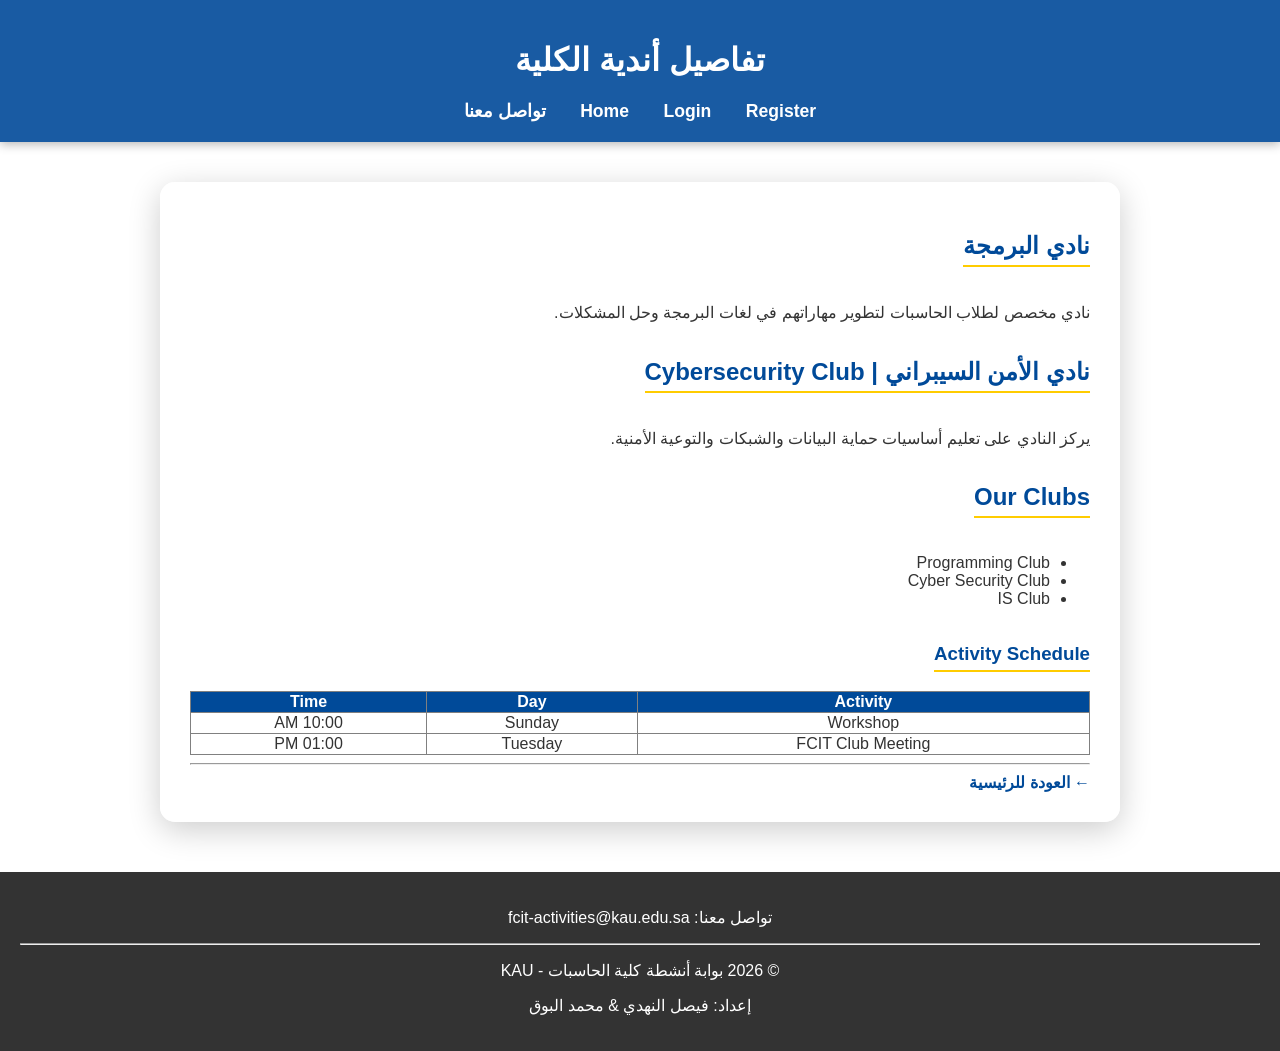
==== activities-ar.html @ 1d7308d8 "Add Arabic activities details page" ====
<!DOCTYPE html>
<html lang="ar" dir="rtl">
<head>
    <meta charset="UTF-8">
    <title>تفاصيل الأنشطة | Activities Details</title>
    <link rel="stylesheet" href="style.css">
</head>
<body>
    <header>
        <h1>تفاصيل أندية الكلية</h1>
        <nav>
            <a href="index.html">Home</a>
            <a href="login.html">Login</a>
            <a href="register.html">Register</a>
            <a href="#footer-section">تواصل معنا</a> 

        </nav>
    </header>

    <main>
        <section>
            <h2>نادي البرمجة</h2>
            <p>نادي مخصص لطلاب الحاسبات لتطوير مهاراتهم في لغات البرمجة وحل المشكلات.</p>
        </section>

        <section>
            <h2>نادي الأمن السيبراني | Cybersecurity Club</h2>
            <p>يركز النادي على تعليم أساسيات حماية البيانات والشبكات والتوعية الأمنية.</p>
        </section>
        <section>
          <h2>Our Clubs</h2>
        <ul>
         <li>Programming Club</li>
         <li>Cyber Security Club</li>
         <li>IS Club</li>
        </ul>
    <h3>Activity Schedule</h3>
    <table border="1" style="width:100%; text-align:center; border-collapse: collapse;">
        <tr style="background-color: #004a99; color: white;">
            <th>Activity</th>
            <th>Day</th>
            <th>Time</th>
        </tr>
        <tr>
            <td>Workshop</td>
            <td>Sunday</td>
            <td>10:00 AM</td>
        </tr>
        <tr>
            <td>FCIT Club Meeting</td>
            <td>Tuesday</td>
            <td>01:00 PM</td>
        </tr>
    </table>
      <hr>
         <a href="index-ar.html" style="color: #004a99; font-weight: bold; text-decoration: none;">← العودة للرئيسية</a>
</section>

    </main>

    <footer id="footer-section" style="background: #333; color: white; text-align: center; padding: 20px;">
        <p>تواصل معنا: fcit-activities@kau.edu.sa</p>
        <hr>
        <p>© 2026 بوابة أنشطة كلية الحاسبات - KAU</p>
        <p>إعداد: فيصل النهدي & محمد البوق</p>
    </footer>
</body>
</html>
---- style.css ----
body {
    background-image: url('https://techportal.in/wp-content/uploads/2023/12/king-abdulaziz-university-kau-health-sciences-center-and-university-campus-project-4674.jpg');
    background-size: cover;
    background-position: center;
    background-attachment: fixed; 
    background-repeat: no-repeat;
    margin: 0;
    padding: 0;
    font-family: 'Segoe UI', Tahoma, Geneva, Verdana, sans-serif;
    color: #333;
}


header {
    text-align: right; 
    padding-right: 50px;
    background-color: rgba(0, 74, 153, 0.9);
    color: white;
    padding: 20px;
    text-align: center;
    box-shadow: 0 2px 10px rgba(0,0,0,0.3);
}


nav a {
    color: #ffffff !important;
    text-decoration: none;
    margin: 0 15px;
    font-weight: bold;
    font-size: 1.1em;
    transition: 0.3s;
}

nav a:hover {
    color: #ffcc00 !important; 
}


.search-box input {
    padding: 8px;
    border-radius: 5px;
    border: none;
    width: 200px;
}

main {
    background-color: rgba(255, 255, 255, 0.85); 
    max-width: 900px;
    margin: 40px auto;
    padding: 30px;
    border-radius: 15px;
    box-shadow: 0 8px 32px rgba(0,0,0,0.2);
}

section h2, section h3 {
    color: #004a99;
    border-bottom: 2px solid #ffcc00;
    display: inline-block;
    padding-bottom: 5px;
}

footer {
    background-color: rgba(51, 51, 51, 0.9);
    color: white;
    text-align: center;
    padding: 20px;
    margin-top: 50px;
}

form {
    max-width: 450px;
    margin: 40px auto; 
    padding: 20px;
    background: #f9f9f9;
    border-radius: 8px;
    box-shadow: 0 4px 10px rgba(0,0,0,0.1);
    text-align: left; 
}

input {
    width: 100%;
    padding: 10px;
    margin: 10px 0 20px 0;
    border: 1px solid #ccc;
    border-radius: 4px;
    box-sizing: border-box;
}

.register-btn {
    background-color: #004a99;
    width: 100%; 
    padding: 12px;
    color: white;
    border: none;
    border-radius: 4px;
    font-weight: bold;
}


.hero-text {
    position: relative;
    z-index: 10; 
    color: white;
    text-align: center;
}
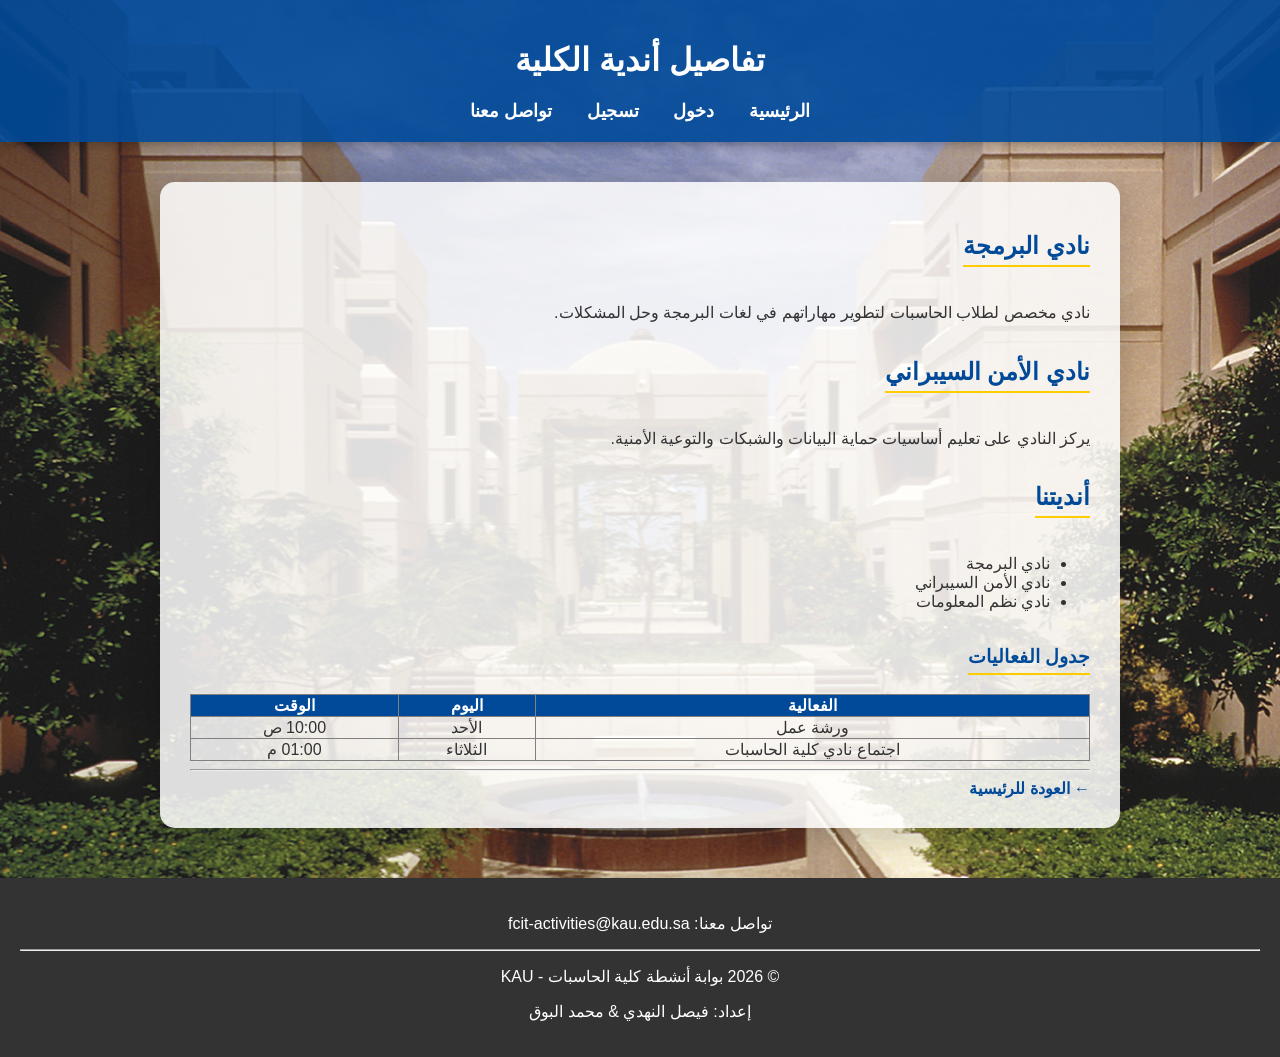
==== commit 624d620c: "Add Arabic activities details HTML page" ====
--- a/activities-ar.html
+++ b/activities-ar.html
@@ -9,9 +9,9 @@
     <header>
         <h1>تفاصيل أندية الكلية</h1>
         <nav>
-            <a href="index.html">Home</a>
-            <a href="login.html">Login</a>
-            <a href="register.html">Register</a>
+            <a href="index-ar.html">الرئيسية</a>
+            <a href="login-ar.html">دخول</a>
+            <a href="register-ar.html">تسجيل</a>
             <a href="#footer-section">تواصل معنا</a> 
 
         </nav>
@@ -24,32 +24,32 @@
         </section>
 
         <section>
-            <h2>نادي الأمن السيبراني | Cybersecurity Club</h2>
+            <h2>نادي الأمن السيبراني</h2>
             <p>يركز النادي على تعليم أساسيات حماية البيانات والشبكات والتوعية الأمنية.</p>
         </section>
         <section>
-          <h2>Our Clubs</h2>
+          <h2>أنديتنا</h2>
         <ul>
-         <li>Programming Club</li>
-         <li>Cyber Security Club</li>
-         <li>IS Club</li>
+         <li>نادي البرمجة</li>
+         <li>نادي الأمن السيبراني</li>
+         <li>نادي نظم المعلومات</li>
         </ul>
-    <h3>Activity Schedule</h3>
+    <h3>جدول الفعاليات</h3>
     <table border="1" style="width:100%; text-align:center; border-collapse: collapse;">
         <tr style="background-color: #004a99; color: white;">
-            <th>Activity</th>
-            <th>Day</th>
-            <th>Time</th>
+            <th>الفعالية</th>
+            <th>اليوم</th>
+            <th>الوقت</th>
         </tr>
         <tr>
-            <td>Workshop</td>
-            <td>Sunday</td>
-            <td>10:00 AM</td>
+            <td>ورشة عمل</td>
+            <td>الأحد</td>
+            <td>10:00 ص</td>
         </tr>
         <tr>
-            <td>FCIT Club Meeting</td>
-            <td>Tuesday</td>
-            <td>01:00 PM</td>
+            <td>اجتماع نادي كلية الحاسبات</td>
+            <td>الثلاثاء</td>
+            <td>01:00 م</td>
         </tr>
     </table>
       <hr>
--- a/style.css
+++ b/style.css
@@ -1,5 +1,5 @@
 body {
-    background-image: url('https://techportal.in/wp-content/uploads/2023/12/king-abdulaziz-university-kau-health-sciences-center-and-university-campus-project-4674.jpg');
+    background-image: url('FCIT Activities.jpg');
     background-size: cover;
     background-position: center;
     background-attachment: fixed; 
@@ -12,8 +12,6 @@
 
 
 header {
-    text-align: right; 
-    padding-right: 50px;
     background-color: rgba(0, 74, 153, 0.9);
     color: white;
     padding: 20px;
